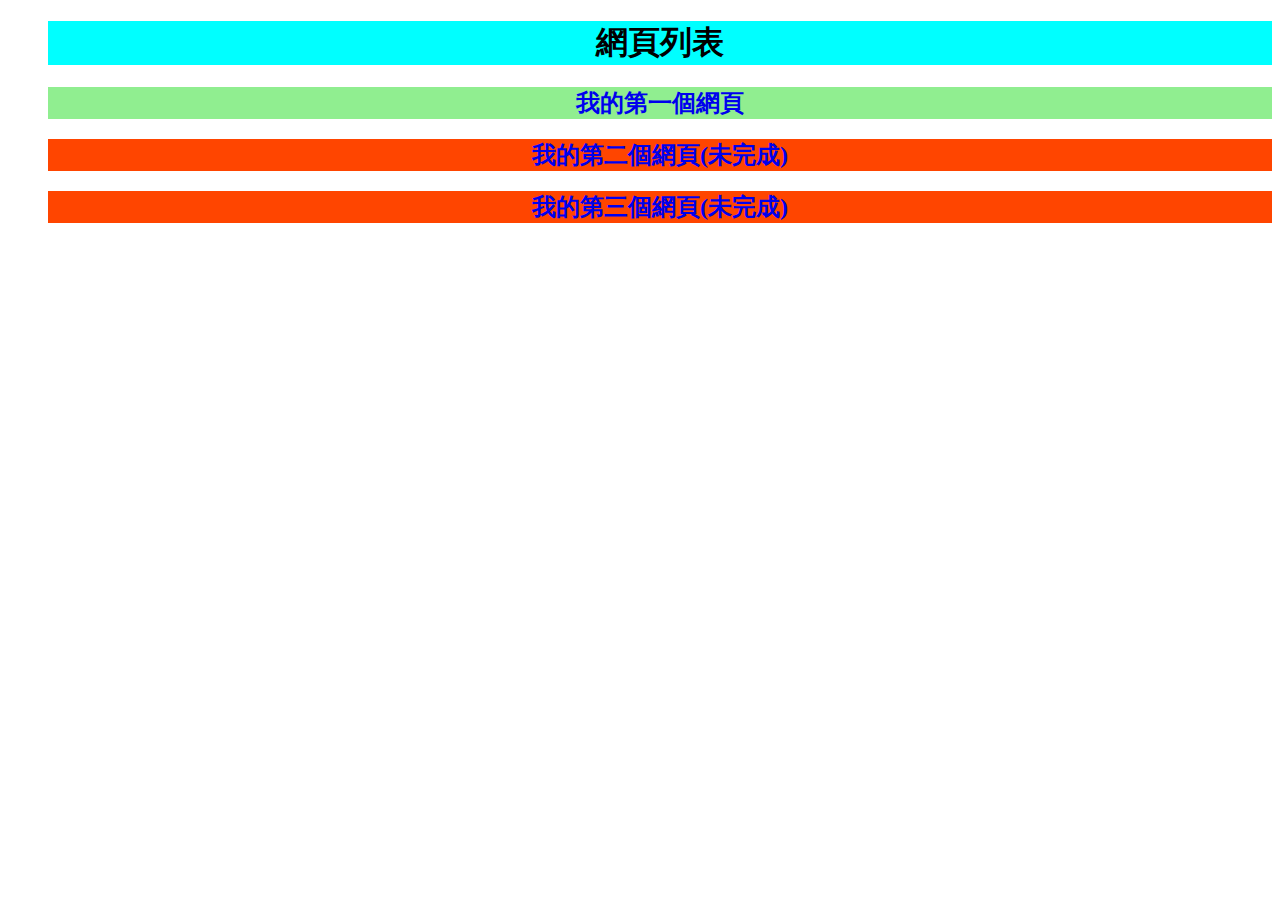
==== index.html @ cda95762 "Update index.html" ====
<!DOCTYPE html>
<html lang="zh-Hant-TW">
<head>
    <title>BroYouSoEz's Website</title>

    <meta charset="utf-8" />
    <meta name="viewport" content="width=device-width, initial-scale=1" />
    <style type="text/css">

      a{

        text-decoration:none;

      }

      .webtodo{

        background-color:orangered;

      }

      .webdone{

        background-color:lightgreen ;

      }

      li{

        text-align:Center;

      }

      .listtitle{

        background-color:cyan;

      }


    </style>
</head>

<body>

  <div>

    <ul type ="none">


      <li class="listtitle"><h1>網頁列表</h1></li>
      <li class="webdone"><h2><a href="my first website/index.html"  title="前往骨折的第一個網頁" target="_blank">我的第一個網頁</a></h2></li>
      <li class="webtodo"><h2><a href="my second website/index.html" title="製作中..." target="_self">我的第二個網頁(未完成)</a></h2></li>
      <li class="webtodo"><h2><a href="#" title="製作中..." target="_self">我的第三個網頁(未完成)</a></h2></li>

    </ul>

  </div>

</body>
</html>
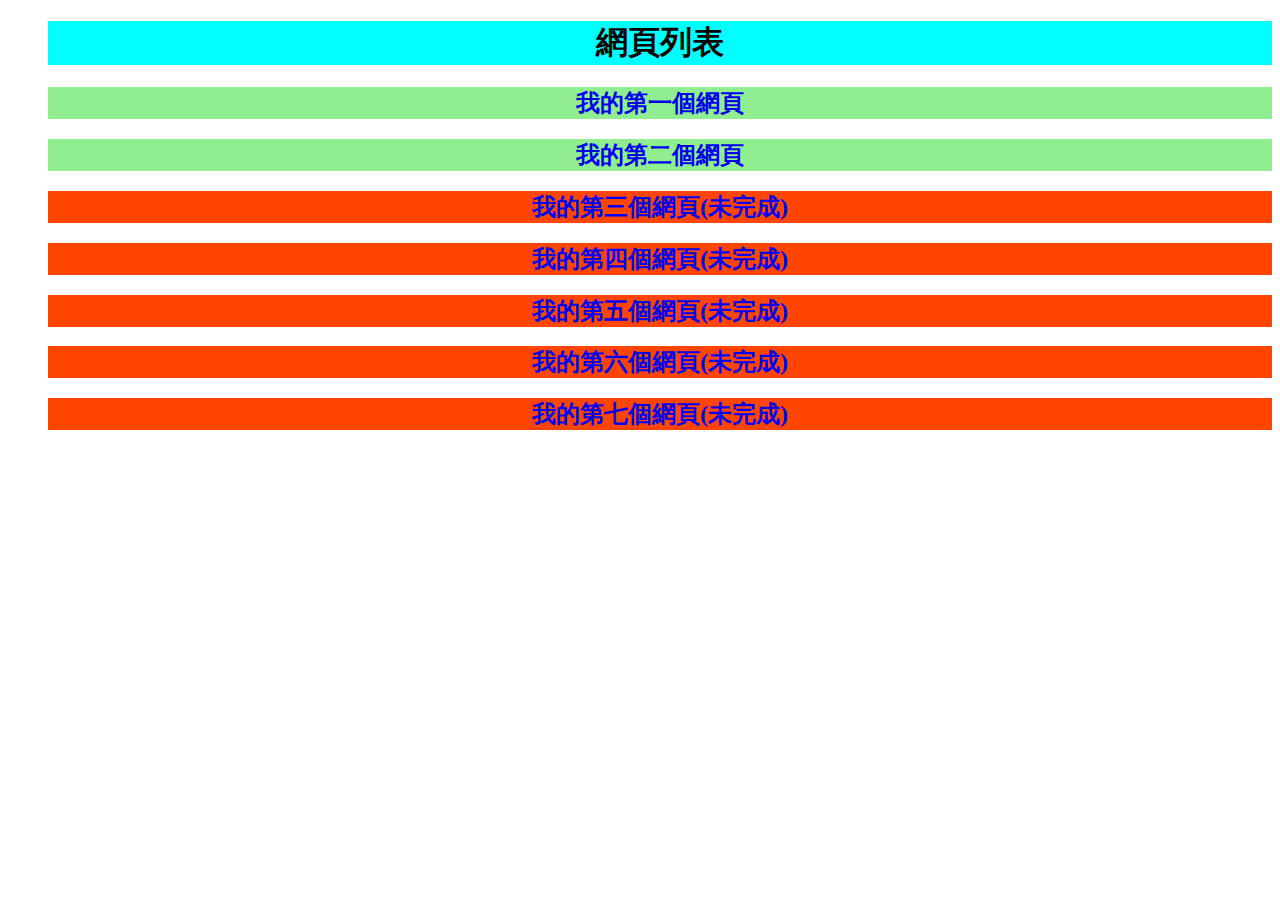
==== commit 07e83303: "Update index.html" ====
--- a/index.html
+++ b/index.html
@@ -51,8 +51,12 @@
 
       <li class="listtitle"><h1>網頁列表</h1></li>
       <li class="webdone"><h2><a href="my first website/index.html"  title="前往骨折的第一個網頁" target="_blank">我的第一個網頁</a></h2></li>
-      <li class="webtodo"><h2><a href="my second website/index.html" title="製作中..." target="_self">我的第二個網頁(未完成)</a></h2></li>
-      <li class="webtodo"><h2><a href="#" title="製作中..." target="_self">我的第三個網頁(未完成)</a></h2></li>
+      <li class="webdone"><h2><a href="my second website/index.html" title="你知道嗎?其實地球是圓的!" target="_blank">我的第二個網頁</a></h2></li>
+      <li class="webtodo"><h2><a href="my third website/index.html" title="你知道ebay嗎?聽說可以吃喔!" target="_self">我的第三個網頁(未完成)</a></h2></li>
+      <li class="webtodo"><h2><a href="#" title="製作中..." target="_self">我的第四個網頁(未完成)</a></h2></li>
+      <li class="webtodo"><h2><a href="#" title="製作中..." target="_self">我的第五個網頁(未完成)</a></h2></li>
+      <li class="webtodo"><h2><a href="#" title="製作中..." target="_self">我的第六個網頁(未完成)</a></h2></li>
+      <li class="webtodo"><h2><a href="#" title="製作中..." target="_self">我的第七個網頁(未完成)</a></h2></li>
 
     </ul>
 
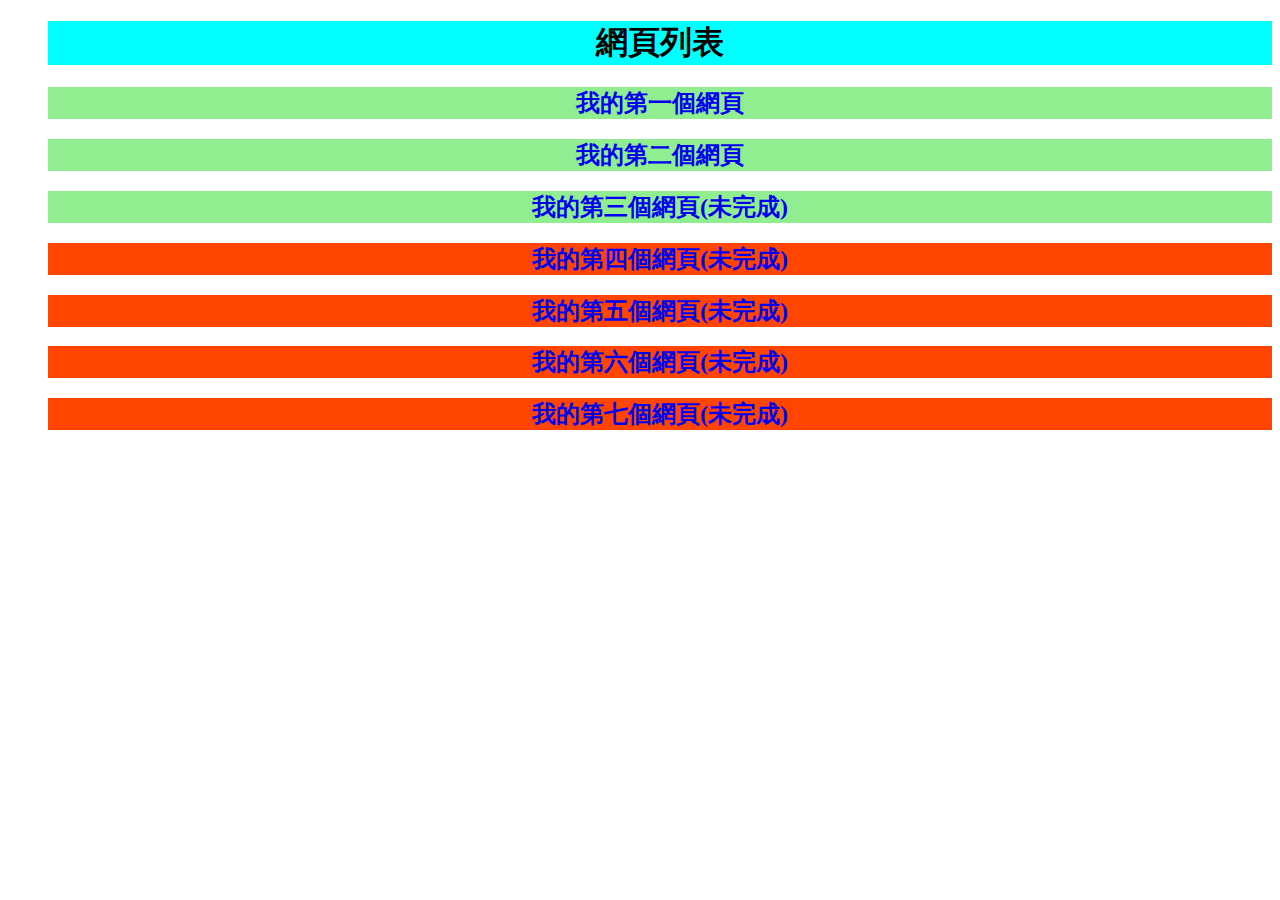
==== commit 5d39081b: "Update index.html" ====
--- a/index.html
+++ b/index.html
@@ -52,7 +52,7 @@
       <li class="listtitle"><h1>網頁列表</h1></li>
       <li class="webdone"><h2><a href="my first website/index.html"  title="前往骨折的第一個網頁" target="_blank">我的第一個網頁</a></h2></li>
       <li class="webdone"><h2><a href="my second website/index.html" title="你知道嗎?其實地球是圓的!" target="_blank">我的第二個網頁</a></h2></li>
-      <li class="webtodo"><h2><a href="my third website/index.html" title="你知道ebay嗎?聽說可以吃喔!" target="_self">我的第三個網頁(未完成)</a></h2></li>
+      <li class="webdone"><h2><a href="my third website/index.html" title="你知道ebay嗎?聽說可以吃喔!" target="_self">我的第三個網頁(未完成)</a></h2></li>
       <li class="webtodo"><h2><a href="#" title="製作中..." target="_self">我的第四個網頁(未完成)</a></h2></li>
       <li class="webtodo"><h2><a href="#" title="製作中..." target="_self">我的第五個網頁(未完成)</a></h2></li>
       <li class="webtodo"><h2><a href="#" title="製作中..." target="_self">我的第六個網頁(未完成)</a></h2></li>
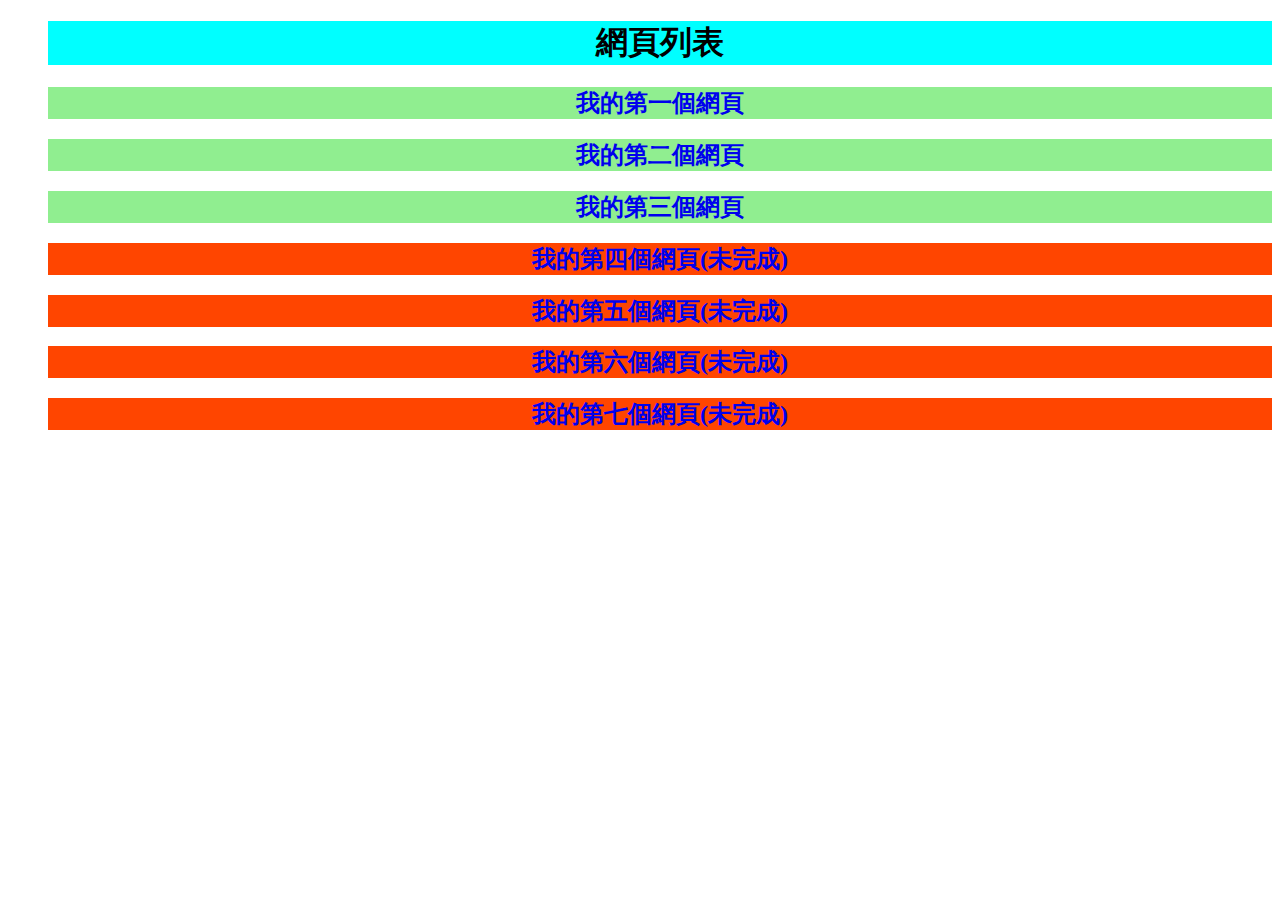
==== commit 22282828: "Update index.html" ====
--- a/index.html
+++ b/index.html
@@ -52,7 +52,7 @@
       <li class="listtitle"><h1>網頁列表</h1></li>
       <li class="webdone"><h2><a href="my first website/index.html"  title="前往骨折的第一個網頁" target="_blank">我的第一個網頁</a></h2></li>
       <li class="webdone"><h2><a href="my second website/index.html" title="你知道嗎?其實地球是圓的!" target="_blank">我的第二個網頁</a></h2></li>
-      <li class="webdone"><h2><a href="my third website/index.html" title="你知道ebay嗎?聽說可以吃喔!" target="_self">我的第三個網頁(未完成)</a></h2></li>
+      <li class="webdone"><h2><a href="my third website/index.html" title="你知道ebay嗎?聽說可以吃喔!" target="_self">我的第三個網頁</a></h2></li>
       <li class="webtodo"><h2><a href="#" title="製作中..." target="_self">我的第四個網頁(未完成)</a></h2></li>
       <li class="webtodo"><h2><a href="#" title="製作中..." target="_self">我的第五個網頁(未完成)</a></h2></li>
       <li class="webtodo"><h2><a href="#" title="製作中..." target="_self">我的第六個網頁(未完成)</a></h2></li>
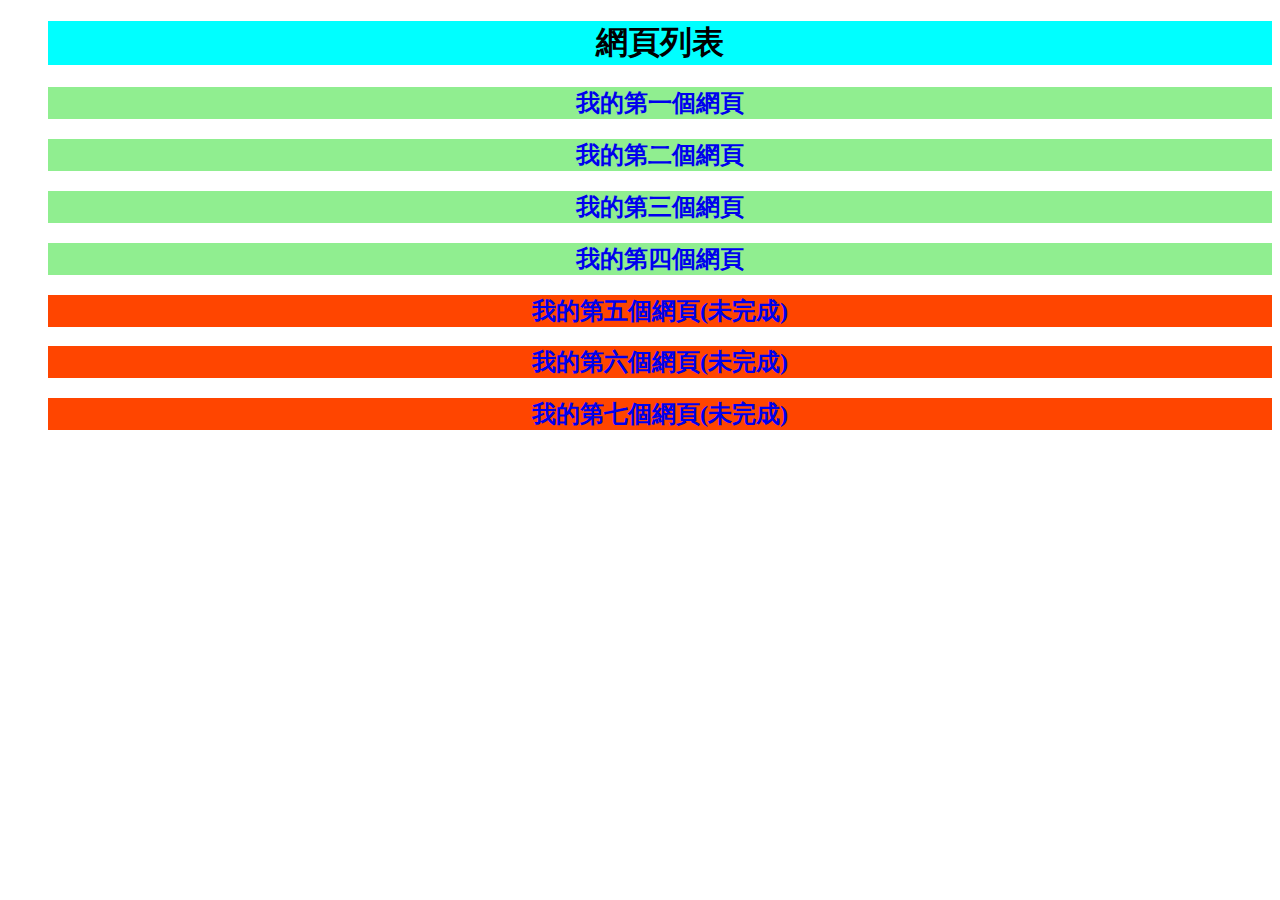
==== commit 7e2d54b1: "1" ====
--- a/index.html
+++ b/index.html
@@ -52,8 +52,8 @@
       <li class="listtitle"><h1>網頁列表</h1></li>
       <li class="webdone"><h2><a href="my first website/index.html"  title="前往骨折的第一個網頁" target="_blank">我的第一個網頁</a></h2></li>
       <li class="webdone"><h2><a href="my second website/index.html" title="你知道嗎?其實地球是圓的!" target="_blank">我的第二個網頁</a></h2></li>
-      <li class="webdone"><h2><a href="my third website/index.html" title="你知道ebay嗎?聽說可以吃喔!" target="_self">我的第三個網頁</a></h2></li>
-      <li class="webtodo"><h2><a href="#" title="製作中..." target="_self">我的第四個網頁(未完成)</a></h2></li>
+      <li class="webdone"><h2><a href="my third website/index.html" title="你知道ebay嗎?聽說可以吃喔!" target="_blank">我的第三個網頁</a></h2></li>
+      <li class="webdone"><h2><a href="my 4th website/index.html" title="JS到底是什麼呢?" target="_blank">我的第四個網頁</a></h2></li>
       <li class="webtodo"><h2><a href="#" title="製作中..." target="_self">我的第五個網頁(未完成)</a></h2></li>
       <li class="webtodo"><h2><a href="#" title="製作中..." target="_self">我的第六個網頁(未完成)</a></h2></li>
       <li class="webtodo"><h2><a href="#" title="製作中..." target="_self">我的第七個網頁(未完成)</a></h2></li>
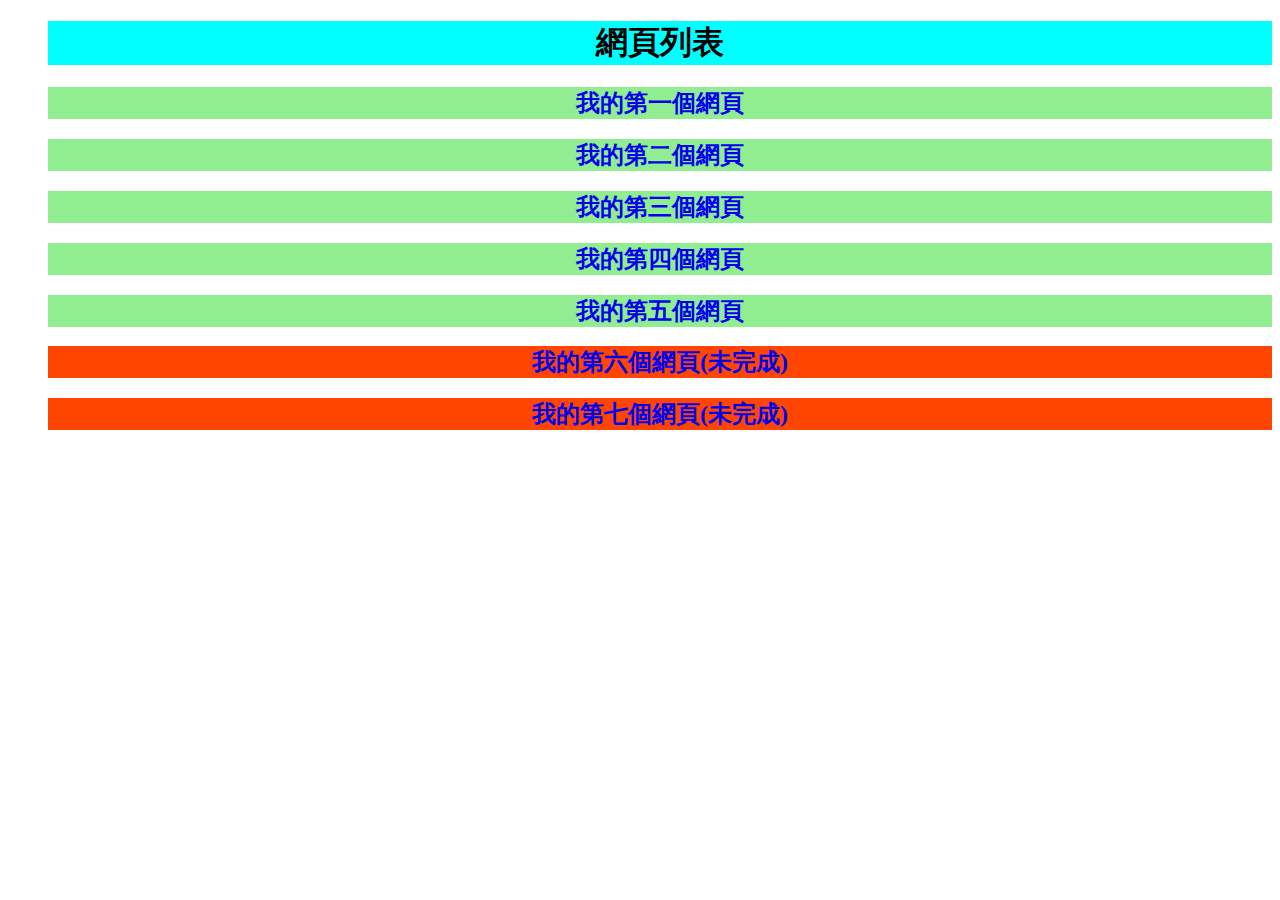
==== commit bc52ac3d: "1" ====
--- a/index.html
+++ b/index.html
@@ -54,7 +54,7 @@
       <li class="webdone"><h2><a href="my second website/index.html" title="你知道嗎?其實地球是圓的!" target="_blank">我的第二個網頁</a></h2></li>
       <li class="webdone"><h2><a href="my third website/index.html" title="你知道ebay嗎?聽說可以吃喔!" target="_blank">我的第三個網頁</a></h2></li>
       <li class="webdone"><h2><a href="my 4th website/index.html" title="JS到底是什麼呢?" target="_blank">我的第四個網頁</a></h2></li>
-      <li class="webtodo"><h2><a href="#" title="製作中..." target="_self">我的第五個網頁(未完成)</a></h2></li>
+      <li class="webdone"><h2><a href="my 5th website/index.html" title="反應力很重要嗎?" target="_blank">我的第五個網頁</a></h2></li>
       <li class="webtodo"><h2><a href="#" title="製作中..." target="_self">我的第六個網頁(未完成)</a></h2></li>
       <li class="webtodo"><h2><a href="#" title="製作中..." target="_self">我的第七個網頁(未完成)</a></h2></li>
 
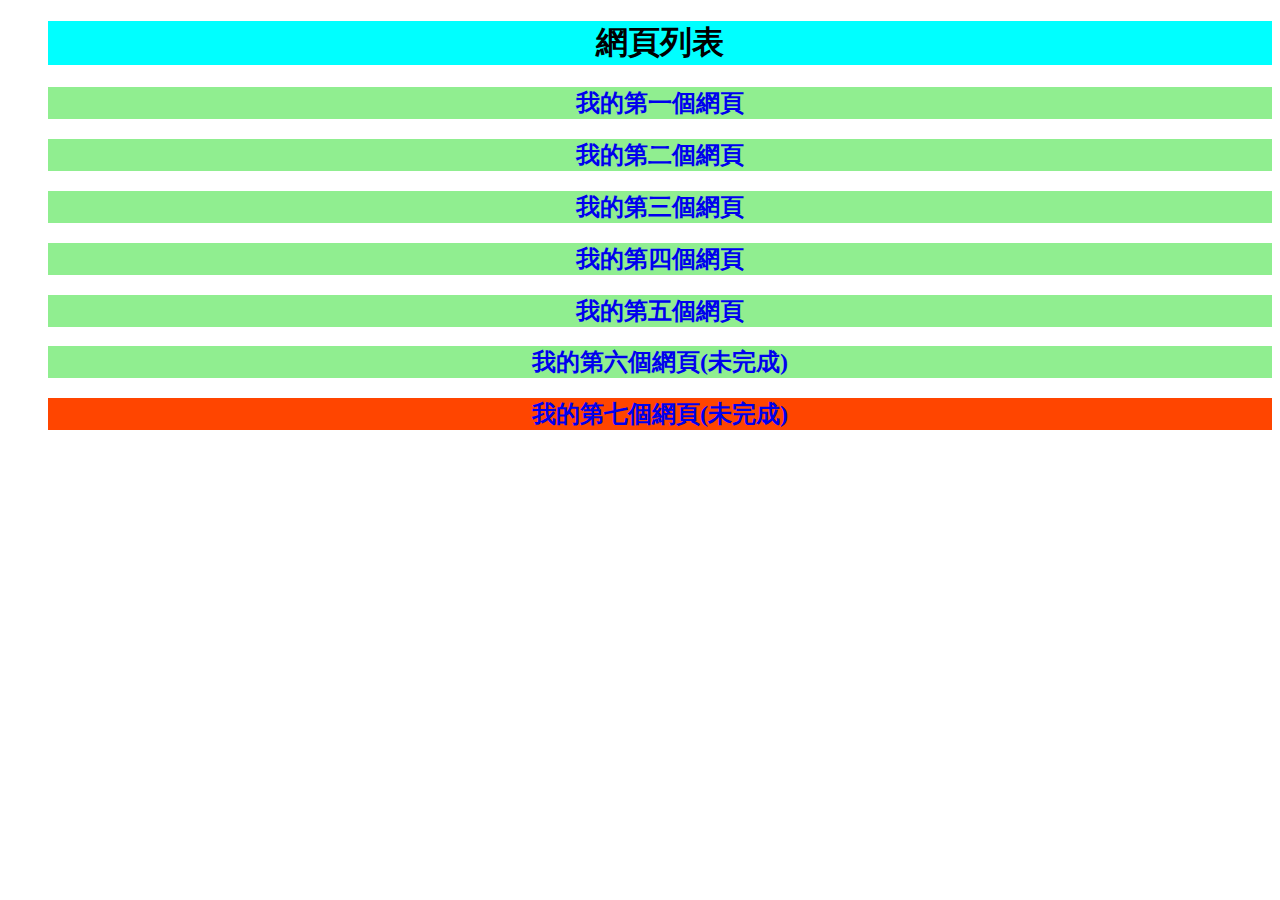
==== commit 613f19c4: "1" ====
--- a/index.html
+++ b/index.html
@@ -55,7 +55,7 @@
       <li class="webdone"><h2><a href="my third website/index.html" title="你知道ebay嗎?聽說可以吃喔!" target="_blank">我的第三個網頁</a></h2></li>
       <li class="webdone"><h2><a href="my 4th website/index.html" title="JS到底是什麼呢?" target="_blank">我的第四個網頁</a></h2></li>
       <li class="webdone"><h2><a href="my 5th website/index.html" title="反應力很重要嗎?" target="_blank">我的第五個網頁</a></h2></li>
-      <li class="webtodo"><h2><a href="#" title="製作中..." target="_self">我的第六個網頁(未完成)</a></h2></li>
+      <li class="webdone"><h2><a href="my 6th website/index.html" title="AIMBOT?" target="_blank">我的第六個網頁(未完成)</a></h2></li>
       <li class="webtodo"><h2><a href="#" title="製作中..." target="_self">我的第七個網頁(未完成)</a></h2></li>
 
     </ul>
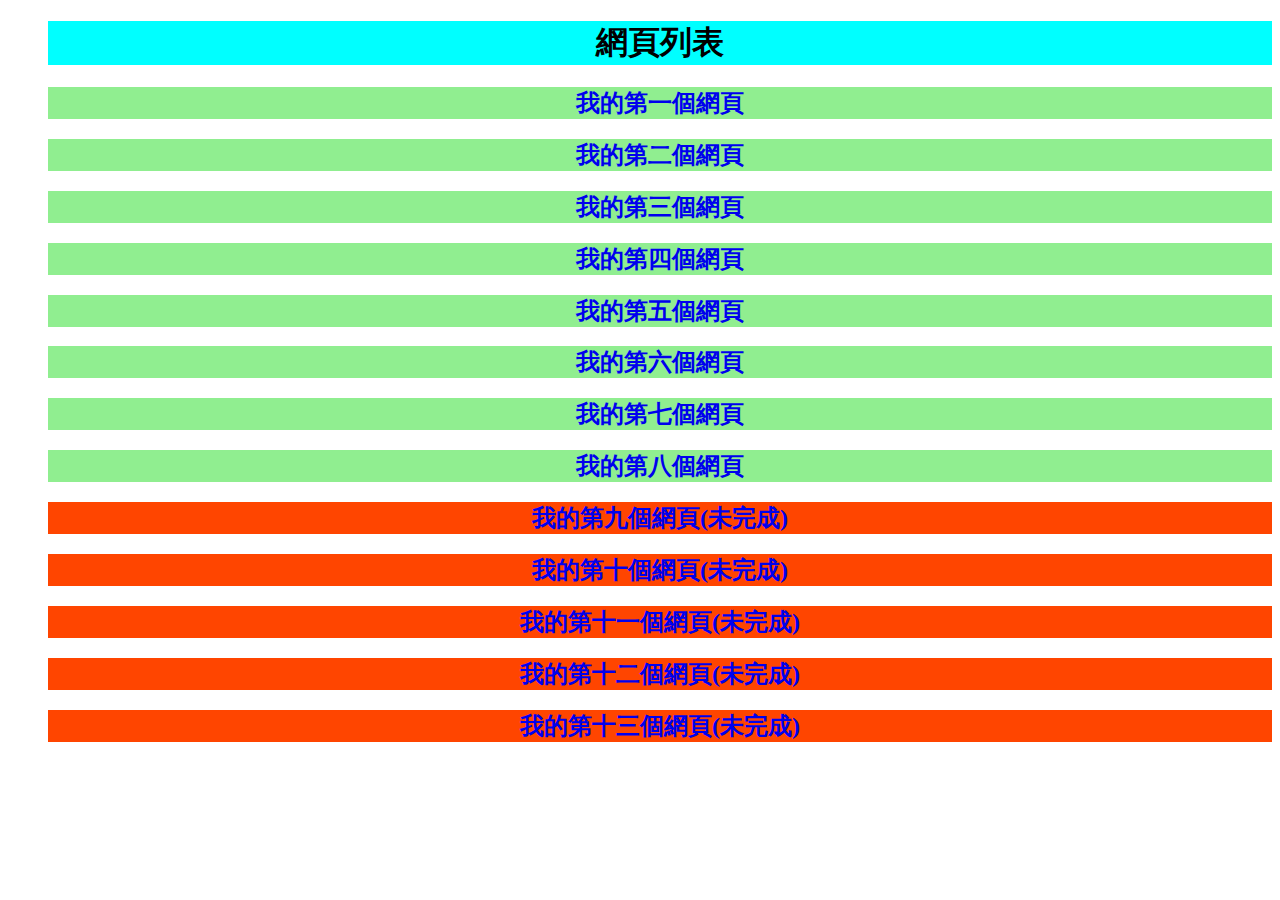
==== commit 09a2a8d6: "2" ====
--- a/index.html
+++ b/index.html
@@ -55,8 +55,14 @@
       <li class="webdone"><h2><a href="my third website/index.html" title="你知道ebay嗎?聽說可以吃喔!" target="_blank">我的第三個網頁</a></h2></li>
       <li class="webdone"><h2><a href="my 4th website/index.html" title="JS到底是什麼呢?" target="_blank">我的第四個網頁</a></h2></li>
       <li class="webdone"><h2><a href="my 5th website/index.html" title="反應力很重要嗎?" target="_blank">我的第五個網頁</a></h2></li>
-      <li class="webdone"><h2><a href="my 6th website/index.html" title="AIMBOT?" target="_blank">我的第六個網頁(未完成)</a></h2></li>
-      <li class="webtodo"><h2><a href="#" title="製作中..." target="_self">我的第七個網頁(未完成)</a></h2></li>
+      <li class="webdone"><h2><a href="my 6th website/index.html" title="AIMBOT?" target="_blank">我的第六個網頁</a></h2></li>
+      <li class="webdone"><h2><a href="my 7th website/index.html" title="表單能吃嗎?" target="_blank">我的第七個網頁</a></h2></li>
+      <li class="webdone"><h2><a href="my 8th website/index.html" title="只限1920X1080==" target="_blank">我的第八個網頁</a></h2></li>
+      <li class="webtodo"><h2><a href="#" title="製作中..." target="_self">我的第九個網頁(未完成)</a></h2></li>
+      <li class="webtodo"><h2><a href="#" title="製作中..." target="_self">我的第十個網頁(未完成)</a></h2></li>
+      <li class="webtodo"><h2><a href="#" title="製作中..." target="_self">我的第十一個網頁(未完成)</a></h2></li>
+      <li class="webtodo"><h2><a href="#" title="製作中..." target="_self">我的第十二個網頁(未完成)</a></h2></li>
+      <li class="webtodo"><h2><a href="#" title="製作中..." target="_self">我的第十三個網頁(未完成)</a></h2></li>
 
     </ul>
 
